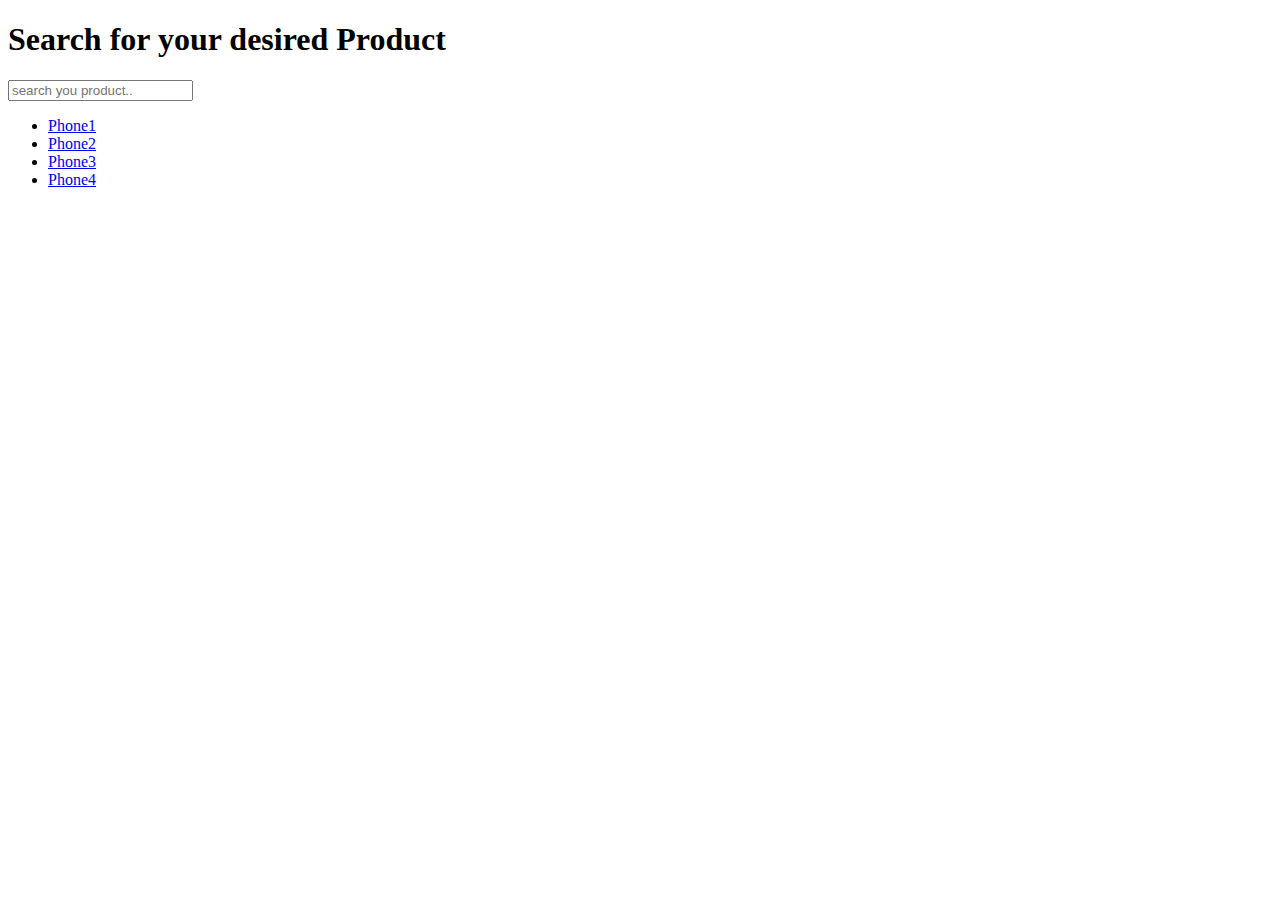
==== index.html @ 8bb1e5b6 "first commit" ====
<!DOCTYPE html>
<html lang="en">
<head>
    <!-- <meta charset="UTF-8">
    <meta http-equiv="X-UA-Compatible" content="IE=edge">
    <meta name="viewport" content="width=device-width, initial-scale=1.0"> -->
    <link rel="stylesheet1" href="styles-1.css">
    <title>Search</title>
</head>
<body>
    <header>
        <h1>Search for your desired Product</h1>
    </header>

    <section class="Search">
            <input type="text" id="searchbar" onkeyup="searchfunction()" placeholder="search you product.." title="Search phone">

            <ul id="Phones">
                <li><a id="" href="#phone1">Phone1</a></li>
                <li><a href="#phone2">Phone2</a></li>
                <li><a href="#phone3">Phone3</a></li>
                <li><a href="#phone4">Phone4</a></li>
            </ul>


            <script src="list.js"></script>
    </section>
</body>
</html>
---- styles-1.css ----
.searchbar{
        width: 200px;
        -webkit-transition: width 0.4s ease-in-out;
        transition: width 0.4s ease-in-out;
}
      
      /* When the input field gets focus, change its width to 100% */
.searchbar:focus {
        width: 100%;
}
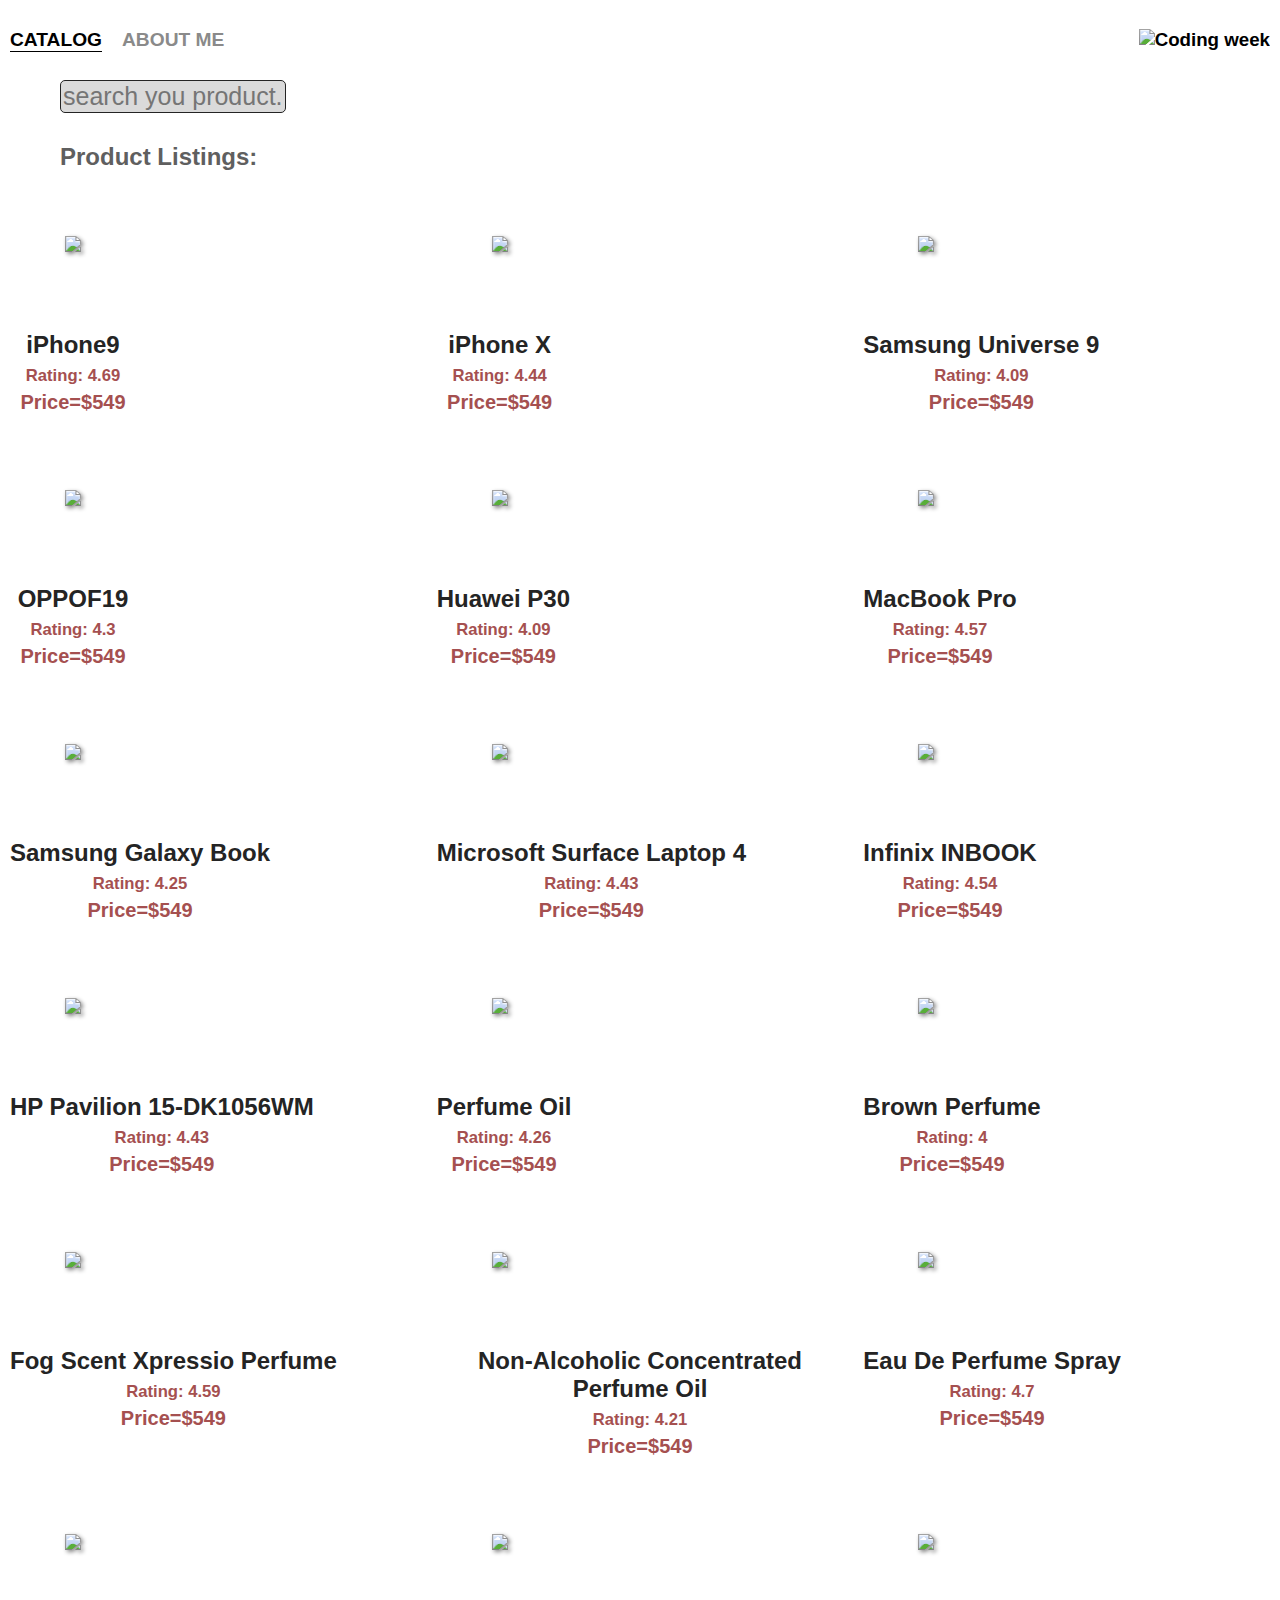
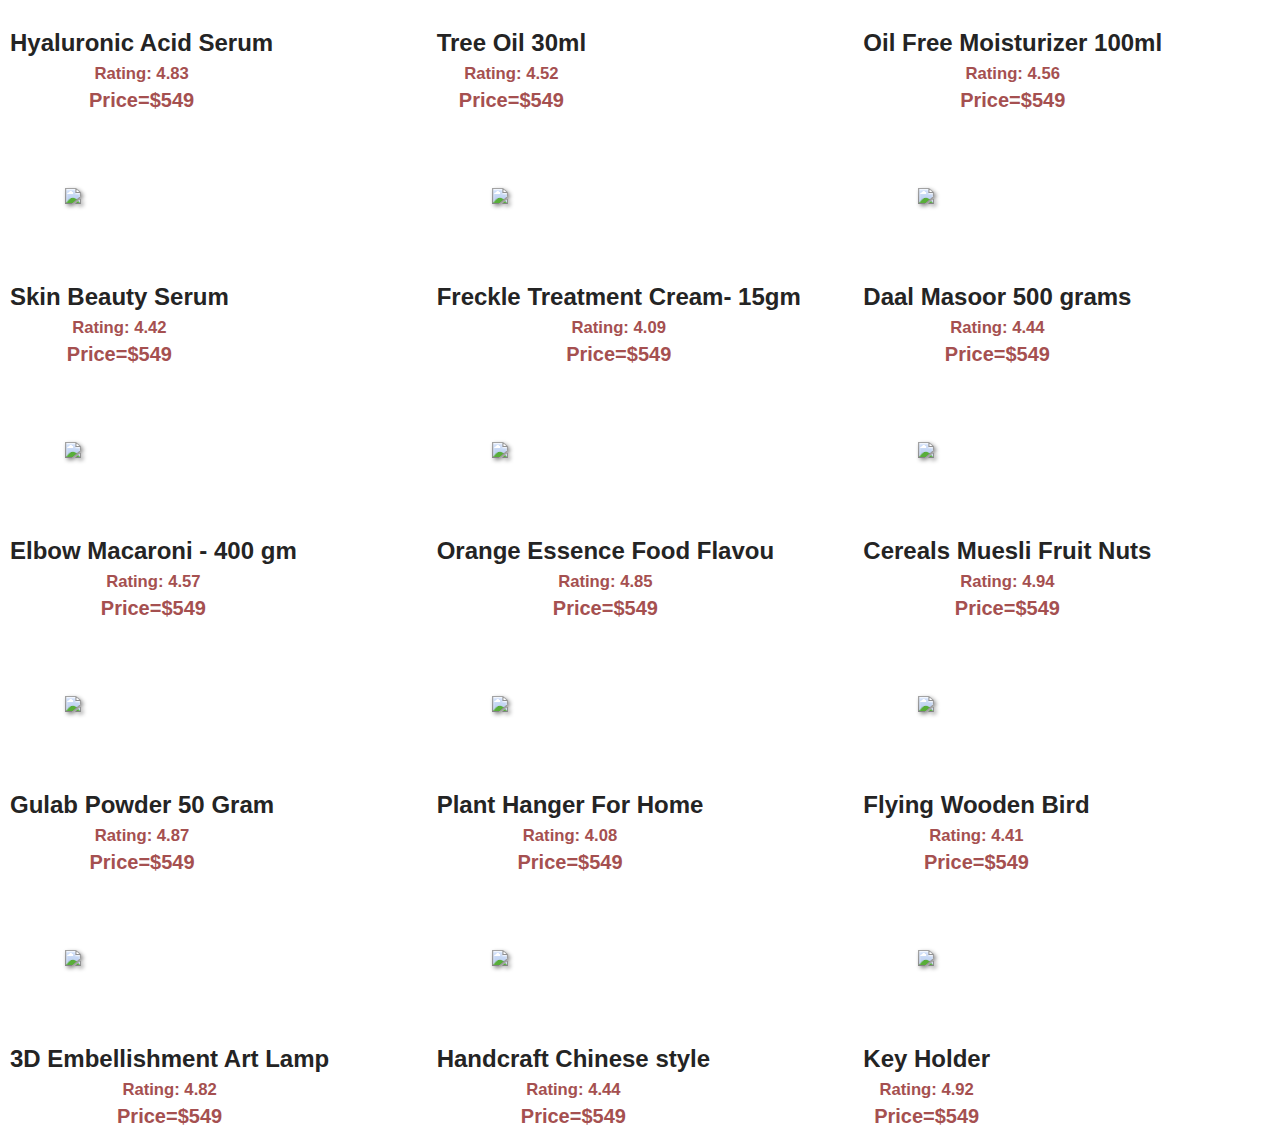
==== commit 7ab2a3ae: "first commit" ====
--- a/index.html
+++ b/index.html
@@ -1,29 +1,684 @@
-<!DOCTYPE html>
-<html lang="en">
-<head>
-    <!-- <meta charset="UTF-8">
-    <meta http-equiv="X-UA-Compatible" content="IE=edge">
-    <meta name="viewport" content="width=device-width, initial-scale=1.0"> -->
-    <link rel="stylesheet1" href="styles-1.css">
-    <title>Search</title>
-</head>
-<body>
-    <header>
-        <h1>Search for your desired Product</h1>
-    </header>
-
-    <section class="Search">
-            <input type="text" id="searchbar" onkeyup="searchfunction()" placeholder="search you product.." title="Search phone">
-
-            <ul id="Phones">
-                <li><a id="" href="#phone1">Phone1</a></li>
-                <li><a href="#phone2">Phone2</a></li>
-                <li><a href="#phone3">Phone3</a></li>
-                <li><a href="#phone4">Phone4</a></li>
-            </ul>
-
-
-            <script src="list.js"></script>
-    </section>
-</body>
+<!DOCTYPE html>
+<html lang="en">
+<head>
+    <link rel="stylesheet" href="styles-1.css">
+    <title>Search</title>
+    <script src="list.js"></script>
+</head>
+<body>
+    <div class="holder">
+        <header>
+            <h3>
+                <div class="nav-wrapper">
+                    <div class="left-side">
+                        <div class="nav-link-wrapper active-nav-link">
+                            <a href="home.html">Catalog</a>
+                        </div>
+                
+                        <div class="nav-link-wrapper">
+                            <a href="aboutme.html">About Me</a>
+                        </div>
+                    </div>
+                    <div class="right-side">
+                        <div class="logo">
+                            <img src="https://www.iitg.ac.in/stud/gymkhana/technical/assets/img/resources/codingclubLogo.png"
+                                width="70px" height="75px" alt="Coding week">
+                        </div>
+                    </div>
+                </div>
+            </h3>
+        </header> 
+        <div class="searcher">
+            <section class="Search">
+                <input type="text" id="searchbar" onkeyup="searchfunction()" placeholder="search you product.." title="Search phone">
+            </section>
+        </div>
+        <div class="heading"><h2>Product Listings:</h2></div>
+        <section class="List">
+                
+                <ul id="Phones">
+                    <li>
+                        <div class="idk2">
+                            <div class="phoneimg">
+                                <a class="imglink" href="#phone1>">
+                                    <img src="https://dummyjson.com/image/i/products/1/thumbnail.jpg">
+                                </a>
+                            </div>
+                            <div class="phonetext">
+                                <h2>
+                                    <a class="links" href="#phone1">
+                                        <span class="productname">
+                                            iPhone9
+                                        </span>
+                                        <span class="price">
+                                            <br><small><small>Rating: 4.69</small><br>Price=$549<br></small>
+
+                                        </span>
+                                    </a>
+                                </h2>
+                            </div>
+                        </div>  
+                    </li>
+
+                    <li>
+                        <div class="phoneimg">
+                            <a class="imglink" href="#phone2>">
+                                <img src="https://dummyjson.com/image/i/products/2/thumbnail.jpg">
+                            </a>
+                        </div>
+                        <div class="phonetext">
+                            <h2>
+                                <a class="links" href="#phone2">
+                                    <span class="productname">
+                                        iPhone X
+                                    </span>
+                                    <span class="price">
+                                        <br><small><small>Rating: 4.44</small><br>Price=$549<br></small>
+
+                                    </span>
+                                </a>
+                            </h2>
+                        </div>
+                    </li>
+                    
+                    <li>
+                        <div class="phoneimg">
+                            <a class="imglink" href="#phone3>">
+                                <img src="https://dummyjson.com/image/i/products/3/thumbnail.jpg">
+                            </a>
+                        </div>
+                        <div class="phonetext">
+                            <h2>
+                                <a class="links" href="#phone1">
+                                    <span class="productname">
+                                        Samsung Universe 9
+                                    </span>
+                                    <span class="price">
+                                        <br><small><small>Rating: 4.09</small><br>Price=$549<br></small>
+
+                                    </span>
+                                </a>
+                            </h2>
+                        </div>
+                    </li>
+
+                    <li>
+                        <div class="phoneimg">
+                            <a class="imglink" href="#phone4>">
+                                <img src="https://dummyjson.com/image/i/products/4/thumbnail.jpg">
+                            </a>
+                        </div>
+                        <div class="phonetext">
+                            <h2>
+                                <a class="links" href="#phone4">
+                                    <span class="productname">
+                                        OPPOF19
+                                    </span>
+                                    <span class="price">
+                                        <br><small><small>Rating: 4.3</small><br>Price=$549<br></small>
+
+                                    </span>
+                                </a>
+                            </h2>
+                        </div>
+                    </li>
+
+                    <li>
+                        <div class="phoneimg">
+                            <a class="imglink" href="#phone5>">
+                                <img src="https://dummyjson.com/image/i/products/5/thumbnail.jpg">
+                            </a>
+                        </div>
+                        <div class="phonetext">
+                            <h2>
+                                <a class="links" href="#phone5">
+                                    <span class="productname">
+                                        Huawei P30
+                                    </span>
+                                    <span class="price">
+                                        <br><small><small>Rating: 4.09</small><br>Price=$549<br></small>
+
+                                    </span>
+                                </a>
+                            </h2>
+                        </div>
+                    </li>
+
+                    <li>
+                        <div class="phoneimg">
+                            <a class="imglink" href="#phone6>">
+                                <img src="https://dummyjson.com/image/i/products/6/thumbnail.png">
+                            </a>
+                        </div>
+                        <div class="phonetext">
+                            <h2>
+                                <a class="links" href="#phone6">
+                                    <span class="productname">
+                                        MacBook Pro
+                                    </span>
+                                    <span class="price">
+                                        <br><small><small>Rating: 4.57</small><br>Price=$549<br></small>
+
+                                    </span>
+                                </a>
+                            </h2>
+                        </div>
+                    </li>
+
+                    <li>
+                        <div class="phoneimg">
+                            <a class="imglink" href="#phone7>">
+                                <img src="https://dummyjson.com/image/i/products/7/thumbnail.jpg">
+                            </a>
+                        </div>
+                        <div class="phonetext">
+                            <h2>
+                                <a class="links" href="#phone7">
+                                    <span class="productname">
+                                        Samsung Galaxy Book
+                                    </span>
+                                    <span class="price">
+                                        <br><small><small>Rating: 4.25</small><br>Price=$549<br></small>
+
+                                    </span>
+                                </a>
+                            </h2>
+                        </div>
+                    </li>
+
+                    <li>
+                        <div class="phoneimg">
+                            <a class="imglink" href="#phone8>">
+                                <img src="https://dummyjson.com/image/i/products/8/thumbnail.jpg">
+                            </a>
+                        </div>
+                        <div class="phonetext">
+                            <h2>
+                                <a class="links" href="#phone8">
+                                    <span class="productname">
+                                        Microsoft Surface Laptop 4
+                                    </span>
+                                    <span class="price">
+                                        <br><small><small>Rating: 4.43</small><br>Price=$549<br></small>
+
+                                    </span>
+                                </a>
+                            </h2>
+                        </div>
+                    </li>
+
+                    <li>
+                        <div class="phoneimg">
+                            <a class="imglink" href="#phone9>">
+                                <img src="https://dummyjson.com/image/i/products/9/thumbnail.jpg">
+                            </a>
+                        </div>
+                        <div class="phonetext">
+                            <h2>
+                                <a class="links" href="#phone9">
+                                    <span class="productname">
+                                        Infinix INBOOK
+                                    </span>
+                                    <span class="price">
+                                        <br><small><small>Rating: 4.54</small><br>Price=$549<br></small>
+
+                                    </span>
+                                </a>
+                            </h2>
+                        </div>
+                    </li>
+
+                    <li>
+                        <div class="phoneimg">
+                            <a class="imglink" href="#phone10>">
+                                <img src="https://dummyjson.com/image/i/products/10/thumbnail.jpeg">
+                            </a>
+                        </div>
+                        <div class="phonetext">
+                            <h2>
+                                <a class="links" href="#phone10">
+                                    <span class="productname">
+                                        HP Pavilion 15-DK1056WM
+                                    </span>
+                                    <span class="price">
+                                        <br><small><small>Rating: 4.43</small><br>Price=$549<br></small>
+
+                                    </span>
+                                </a>
+                            </h2>
+                        </div>
+                    </li>
+
+                    <li>
+                        <div class="phoneimg">
+                            <a class="imglink" href="#phone11>">
+                                <img src="https://dummyjson.com/image/i/products/11/thumbnail.jpg">
+                            </a>
+                        </div>
+                        <div class="phonetext">
+                            <h2>
+                                <a class="links" href="#phone11">
+                                    <span class="productname">
+                                        Perfume Oil
+                                    </span>
+                                    <span class="price">
+                                        <br><small><small>Rating: 4.26</small><br>Price=$549<br></small>
+
+                                    </span>
+                                </a>
+                            </h2>
+                        </div>
+                    </li>
+
+                    <li>
+                        <div class="phoneimg">
+                            <a class="imglink" href="#phone12>">
+                                <img src="https://dummyjson.com/image/i/products/12/thumbnail.jpg">
+                            </a>
+                        </div>
+                        <div class="phonetext">
+                            <h2>
+                                <a class="links" href="#phone12">
+                                    <span class="productname">
+                                        Brown Perfume
+                                    </span>
+                                    <span class="price">
+                                        <br><small><small>Rating: 4</small><br>Price=$549<br></small>
+
+                                    </span>
+                                </a>
+                            </h2>
+                        </div>
+                    </li>
+
+                    <li>
+                        <div class="phoneimg">
+                            <a class="imglink" href="#phone13>">
+                                <img src="https://dummyjson.com/image/i/products/13/thumbnail.webp">
+                            </a>
+                        </div>
+                        <div class="phonetext">
+                            <h2>
+                                <a class="links" href="#phone13">
+                                    <span class="productname">
+                                        Fog Scent Xpressio Perfume
+                                    </span>
+                                    <span class="price">
+                                        <br><small><small>Rating: 4.59</small><br>Price=$549<br></small>
+
+                                    </span>
+                                </a>
+                            </h2>
+                        </div>
+                    </li>
+
+                    <li>
+                        <div class="phoneimg">
+                            <a class="imglink" href="#phone14>">
+                                <img src="https://dummyjson.com/image/i/products/14/thumbnail.jpg">
+                            </a>
+                        </div>
+                        <div class="phonetext">
+                            <h2>
+                                <a class="links" href="#phone14">
+                                    <span class="productname">
+                                        Non-Alcoholic Concentrated Perfume Oil
+                                    </span>
+                                    <span class="price">
+                                        <br><small><small>Rating: 4.21</small><br>Price=$549<br></small>
+
+                                    </span>
+                                </a>
+                            </h2>
+                        </div>
+                    </li>
+
+                    <li>
+                        <div class="phoneimg">
+                            <a class="imglink" href="#phone15>">
+                                <img src="https://dummyjson.com/image/i/products/15/thumbnail.jpg">
+                            </a>
+                        </div>
+                        <div class="phonetext">
+                            <h2>
+                                <a class="links" href="#phone15">
+                                    <span class="productname">
+                                        Eau De Perfume Spray
+                                    </span>
+                                    <span class="price">
+                                        <br><small><small>Rating: 4.7</small><br>Price=$549<br></small>
+
+                                    </span>
+                                </a>
+                            </h2>
+                        </div>
+                    </li>
+
+                    <li>
+                        <div class="phoneimg">
+                            <a class="imglink" href="#phone16>">
+                                <img src="https://dummyjson.com/image/i/products/16/thumbnail.jpg">
+                            </a>
+                        </div>
+                        <div class="phonetext">
+                            <h2>
+                                <a class="links" href="#phone16">
+                                    <span class="productname">
+                                        Hyaluronic Acid Serum
+                                    </span>
+                                    <span class="price">
+                                        <br><small><small>Rating: 4.83</small><br>Price=$549<br></small>
+
+                                    </span>
+                                </a>
+                            </h2>
+                        </div>
+                    </li>
+
+                    <li>
+                        <div class="phoneimg">
+                            <a class="imglink" href="#phone17>">
+                                <img src="https://dummyjson.com/image/i/products/17/thumbnail.jpg">
+                            </a>
+                        </div>
+                        <div class="phonetext">
+                            <h2>
+                                <a class="links" href="#phone17">
+                                    <span class="productname">
+                                        Tree Oil 30ml
+                                    </span>
+                                    <span class="price">
+                                        <br><small><small>Rating: 4.52</small><br>Price=$549<br></small>
+
+                                    </span>
+                                </a>
+                            </h2>
+                        </div>
+                    </li>
+
+                    <li>
+                        <div class="phoneimg">
+                            <a class="imglink" href="#phone18>">
+                                <img src="https://dummyjson.com/image/i/products/18/thumbnail.jpg">
+                            </a>
+                        </div>
+                        <div class="phonetext">
+                            <h2>
+                                <a class="links" href="#phone18">
+                                    <span class="productname">
+                                        Oil Free Moisturizer 100ml
+                                    </span>
+                                    <span class="price">
+                                        <br><small><small>Rating: 4.56</small><br>Price=$549<br></small>
+
+                                    </span>
+                                </a>
+                            </h2>
+                        </div>
+                    </li>
+
+                    <li>
+                        <div class="phoneimg">
+                            <a class="imglink" href="#phone19>">
+                                <img src="https://dummyjson.com/image/i/products/19/thumbnail.jpg">
+                            </a>
+                        </div>
+                        <div class="phonetext">
+                            <h2>
+                                <a class="links" href="#phone19">
+                                    <span class="productname">
+                                        Skin Beauty Serum
+                                    </span>
+                                    <span class="price">
+                                        <br><small><small>Rating: 4.42</small><br>Price=$549<br></small>
+
+                                    </span>
+                                </a>
+                            </h2>
+                        </div>
+                    </li>
+
+                    <li>
+                        <div class="phoneimg">
+                            <a class="imglink" href="#phone20>">
+                                <img src="https://dummyjson.com/image/i/products/20/thumbnail.jpg">
+                            </a>
+                        </div>
+                        <div class="phonetext">
+                            <h2>
+                                <a class="links" href="#phone20">
+                                    <span class="productname">
+                                        Freckle Treatment Cream- 15gm
+                                    </span>
+                                    <span class="price">
+                                        <br><small><small>Rating: 4.09</small><br>Price=$549<br></small>
+
+                                    </span>
+                                </a>
+                            </h2>
+                        </div>
+                    </li>
+
+                    <li>
+                        <div class="phoneimg">
+                            <a class="imglink" href="#phone21>">
+                                <img src="https://dummyjson.com/image/i/products/21/thumbnail.png">
+                            </a>
+                        </div>
+                        <div class="phonetext">
+                            <h2>
+                                <a class="links" href="#phone21">
+                                    <span class="productname">
+                                        Daal Masoor 500 grams
+                                    </span>
+                                    <span class="price">
+                                        <br><small><small>Rating: 4.44</small><br>Price=$549<br></small>
+
+                                    </span>
+                                </a>
+                            </h2>
+                        </div>
+                    </li>
+
+                    <li>
+                        <div class="phoneimg">
+                            <a class="imglink" href="#phone22>">
+                                <img src="https://dummyjson.com/image/i/products/22/thumbnail.jpg">
+                            </a>
+                        </div>
+                        <div class="phonetext">
+                            <h2>
+                                <a class="links" href="#phone22">
+                                    <span class="productname">
+                                        Elbow Macaroni - 400 gm
+                                    </span>
+                                    <span class="price">
+                                        <br><small><small>Rating: 4.57</small><br>Price=$549<br></small>
+
+                                    </span>
+                                </a>
+                            </h2>
+                        </div>
+                    </li>
+
+                    <li>
+                        <div class="phoneimg">
+                            <a class="imglink" href="#phone23>">
+                                <img src="https://dummyjson.com/image/i/products/23/thumbnail.jpg">
+                            </a>
+                        </div>
+                        <div class="phonetext">
+                            <h2>
+                                <a class="links" href="#phone23">
+                                    <span class="productname">
+                                        Orange Essence Food Flavou
+                                    </span>
+                                    <span class="price">
+                                        <br><small><small>Rating: 4.85</small><br>Price=$549<br></small>
+
+                                    </span>
+                                </a>
+                            </h2>
+                        </div>
+                    </li>
+
+                    <li>
+                        <div class="phoneimg">
+                            <a class="imglink" href="#phone24>">
+                                <img src="https://dummyjson.com/image/i/products/24/1.jpg">
+                            </a>
+                        </div>
+                        <div class="phonetext">
+                            <h2>
+                                <a class="links" href="#phone24">
+                                    <span class="productname">
+                                        Cereals Muesli Fruit Nuts
+                                    </span>
+                                    <span class="price">
+                                        <br><small><small>Rating: 4.94</small><br>Price=$549<br></small>
+
+                                    </span>
+                                </a>
+                            </h2>
+                        </div>
+                    </li>
+
+                    <li>
+                        <div class="phoneimg">
+                            <a class="imglink" href="#phone25>">
+                                <img src="https://dummyjson.com/image/i/products/25/thumbnail.jpg">
+                            </a>
+                        </div>
+                        <div class="phonetext">
+                            <h2>
+                                <a class="links" href="#phone25">
+                                    <span class="productname">
+                                        Gulab Powder 50 Gram
+                                    </span>
+                                    <span class="price">
+                                        <br><small><small>Rating: 4.87</small><br>Price=$549<br></small>
+
+                                    </span>
+                                </a>
+                            </h2>
+                        </div>
+                    </li>
+
+                    <li>
+                        <div class="phoneimg">
+                            <a class="imglink" href="#phone26>">
+                                <img src="https://dummyjson.com/image/i/products/26/thumbnail.jpg">
+                            </a>
+                        </div>
+                        <div class="phonetext">
+                            <h2>
+                                <a class="links" href="#phone26">
+                                    <span class="productname">
+                                        Plant Hanger For Home
+                                    </span>
+                                    <span class="price">
+                                        <br><small><small>Rating: 4.08</small><br>Price=$549<br></small>
+
+                                    </span>
+                                </a>
+                            </h2>
+                        </div>
+                    </li>
+
+                    <li>
+                        <div class="phoneimg">
+                            <a class="imglink" href="#phone27>">
+                                <img src="https://dummyjson.com/image/i/products/27/thumbnail.webp">
+                            </a>
+                        </div>
+                        <div class="phonetext">
+                            <h2>
+                                <a class="links" href="#phone27">
+                                    <span class="productname">
+                                        Flying Wooden Bird
+                                    </span>
+                                    <span class="price">
+                                        <br><small><small>Rating: 4.41</small><br>Price=$549<br></small>
+
+                                    </span>
+                                </a>
+                            </h2>
+                        </div>
+                    </li>
+
+                    <li>
+                        <div class="phoneimg">
+                            <a class="imglink" href="#phone28>">
+                                <img src="https://dummyjson.com/image/i/products/28/thumbnail.jpg">
+                            </a>
+                        </div>
+                        <div class="phonetext">
+                            <h2>
+                                <a class="links" href="#phone28">
+                                    <span class="productname">
+                                        3D Embellishment Art Lamp
+                                    </span>
+                                    <span class="price">
+                                        <br><small><small>Rating: 4.82</small><br>Price=$549<br></small>
+
+                                    </span>
+                                </a>
+                            </h2>
+                        </div>
+                    </li>
+
+                    <li>
+                        <div class="phoneimg">
+                            <a class="imglink" href="#phone29>">
+                                <img src="https://dummyjson.com/image/i/products/29/1.jpg">
+                            </a>
+                        </div>
+                        <div class="phonetext">
+                            <h2>
+                                <a class="links" href="#phone29">
+                                    <span class="productname">
+                                        Handcraft Chinese style
+                                    </span>
+                                    <span class="price">
+                                        <br><small><small>Rating: 4.44</small><br>Price=$549<br></small>
+
+                                    </span>
+                                </a>
+                            </h2>
+                        </div>
+                    </li>
+
+                    <li>
+                        <div class="phoneimg">
+                            <a class="imglink" href="#phone30>">
+                                <img src="https://dummyjson.com/image/i/products/30/thumbnail.jpg">
+                            </a>
+                        </div>
+                        <div class="phonetext">
+                            <h2>
+                                <a class="links" href="#phone30">
+                                    <span class="productname">
+                                        Key Holder
+                                    </span>
+                                    <span class="price">
+                                        <br><small><small>Rating: 4.92</small><br>Price=$549<br></small>
+
+                                    </span>
+                                </a>
+                            </h2>
+                        </div>
+                    </li>
+
+                
+
+
+                    
+                </ul>
+                
+
+
+                <script src="list.js"></script>
+        </section>
+    </div>
+</body>
 </html>--- a/styles-1.css
+++ b/styles-1.css
@@ -1,10 +1,149 @@
-.searchbar{
-        width: 200px;
-        -webkit-transition: width 0.4s ease-in-out;
-        transition: width 0.4s ease-in-out;
-}
-      
-      /* When the input field gets focus, change its width to 100% */
-.searchbar:focus {
-        width: 100%;
-}
+body,ul,li,h1,h2,a {
+  margin: 0;
+  padding: 0;
+  font-family: Arial, Helvetica, sans-serif;
+  /* text-align: center; */
+  background-image: url("https://encrypted-tbn0.gstatic.com/images?q=tbn:ANd9GcRWbSf6xvfQXq53uCmD7pLGhYZstZ-y8ngnzw&usqp=CAU");
+
+}
+
+/* header{
+    background-color: #D9D9D9;
+    padding: 0px;
+    right: 100px;
+    text-align: right;
+    position: absolute;
+    width: 100%;
+    z-index: 0;
+    top: 0;
+    left: 0;
+} */
+
+.nav-wrapper {
+  display: flex;
+  justify-content: space-between;
+  padding: 10px;
+
+}
+
+.left-side {
+  display: flex;
+}
+
+.nav-wrapper .left-side>div {
+  margin-right: 20px;
+  text-transform: uppercase;
+  font-size: 1.2rem;
+}
+
+.nav-link-wrapper {
+  height: 22px;
+  border-bottom: 1px solid transparent;
+  transition: border-bottom 0.5s;
+}
+
+.active-nav-link {
+  border-bottom: 1px solid black;
+}
+
+.active-nav-link a {
+  color: black !important;
+}
+
+.nav-link-wrapper a {
+  color: #8a8a8a;
+  text-decoration: none;
+  transition: color 0.5s;
+}
+
+.nav-link-wrapper:hover {
+  border-bottom: 1px solid black;
+}
+
+.nav-link-wrapper a:hover {
+  color: black;
+}
+
+.aboutmelink {
+  text-decoration: none;
+}
+
+
+
+.heading {
+  padding-left: 60px;
+  color: #5f5f5f
+}
+
+.searcher {
+  position: relative;
+  display: flex;
+
+}
+
+.Search {
+  /* background-color: #D9D9D9; */
+  /* background-image: url("https://wallpaperaccess.com/full/3072517.jpg"); */
+  background-repeat: no-repeat;
+  background-position: center;
+  position: relative;
+  padding-left: 60px;
+  padding-bottom: 30px;
+  /* margin: 5px; */
+  text-align: left;
+}
+
+
+#searchbar {
+  background-color: #dadada;
+  color: #242424;
+  font-size: 25px;
+  border: 1px solid #242424;
+  border-radius: 5px;
+
+}
+
+input[type=text] {
+  width: 220px;
+  -webkit-transition: width 0.4s ease-in-out;
+  transition: width 0.4s ease-in-out;
+}
+
+input:focus {
+  outline: none;
+  width: 200%;
+}
+
+ul {
+  list-style-type: none;
+  display: grid;
+  grid-template-columns: 1fr 1fr 1fr;
+  place-items: start;
+
+}
+
+#Phones a img {
+  left: 20px;
+  /* padding: 44px; */
+}
+
+.links {
+  display: block;
+  color: #242424;
+  text-decoration: none;
+
+}
+
+.price {
+  color: rgb(165, 80, 80);
+}
+
+.phoneimg {
+  padding: 65px;
+  filter: drop-shadow(2px 2px 2px #8a8a8a);
+}
+
+.phonetext {
+  padding: 10px;
+  text-align: center;
+}
